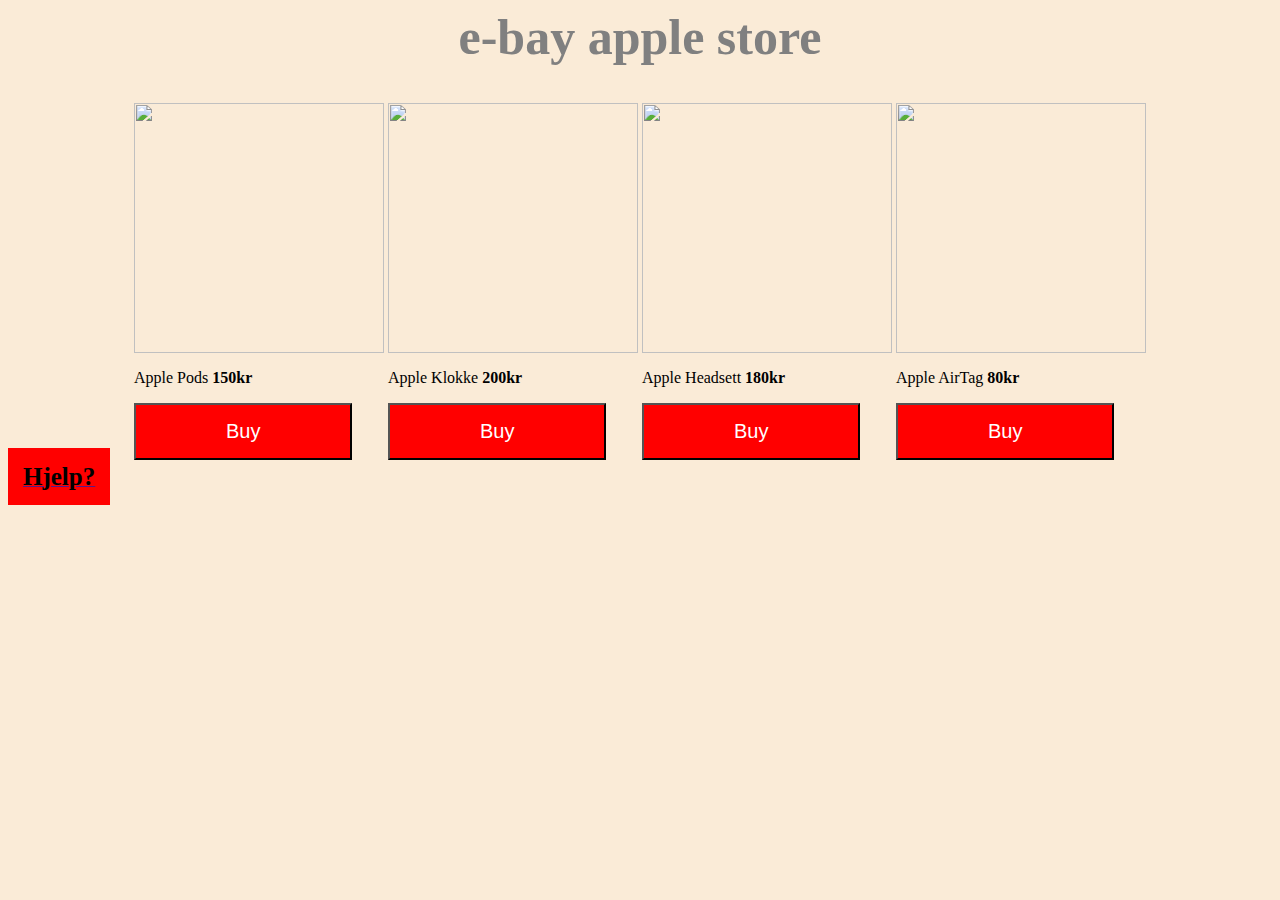
==== hjemside.html @ c939992d "Alle ferdige koder til nettsiden. fikk desverre ikke logge inn underveis. Commitsene mine ble ikke l" ====
<html>

<center><h1 class="tittel">e-bay apple store<h1></center>
<link rel="stylesheet" href="hjemside.css">
    <center>
        <table>
            <tr>
                <td> 
                    <img src="https://media.power-cdn.net/images/h-fed32b322fdfdcf12f2e2a530a240348/products/1513023/1513023_5_600x600_w_g.webp" height="250" width="250">
                    <p>Apple Pods <b>150kr</b></p> 
                    <button class="buy">Buy</button>
                </td>
                <td>
                    <img src="https://store.storeimages.cdn-apple.com/1/as-images.apple.com/is/MXM23ref_FV99_VW_34FR+watch-case-46-aluminum-jetblack-nc-s10_VW_34FR+watch-face-46-aluminum-jetblack-s10_VW_34FR?wid=752&hei=720&bgc=fafafa&trim=1&fmt=p-jpg&qlt=80&.v=[base64]" height="250" width="250">
                    <p>Apple Klokke <b>200kr</b></p> 
                    <button class="buy">Buy</button>
                </td>
                <td> 
                    <img src="https://www.apple.com/newsroom/images/product/airpods/standard/apple_airpods-max_hero_12082020_big.jpg.large.jpg" height="250" width="250">
                    <p>Apple Headsett <b>180kr</b></p> 
                    <button class="buy">Buy</button>
                </td>
                <td> 
                    <img src="https://store.storeimages.cdn-apple.com/4982/as-images.apple.com/is/airtag-double-select-202104_FMT_WHH?wid=2000&hei=2000&fmt=jpeg&qlt=90&.v=1617761672000" height="250" width="250">
                    <p>Apple AirTag <b>80kr</b></p> 
                    <button class="buy">Buy</button>
                </td>
            </tr>
        </table>        
    </center>

<a href> <b class="hjelp">Hjelp?</b></a>

</html>
---- hjemside.css ----
body {
  background-color: antiquewhite;
}

.tittel {
  font-size: 50;
  color: gray;
}

.buy {
  color: white;
  background-color: red;
  padding: 15px 90px;
  font-size: 20px;
  cursor: pointer;
}

.buy:hover {
  background-color: rgb(0, 139, 21);
}

.hjelp{
  color: rgb(0, 0, 0);
  background-color: red;
  padding: 15px 15px;
  font-size: 25;
}

.hjelp:hover {
background-color: chartreuse;
}
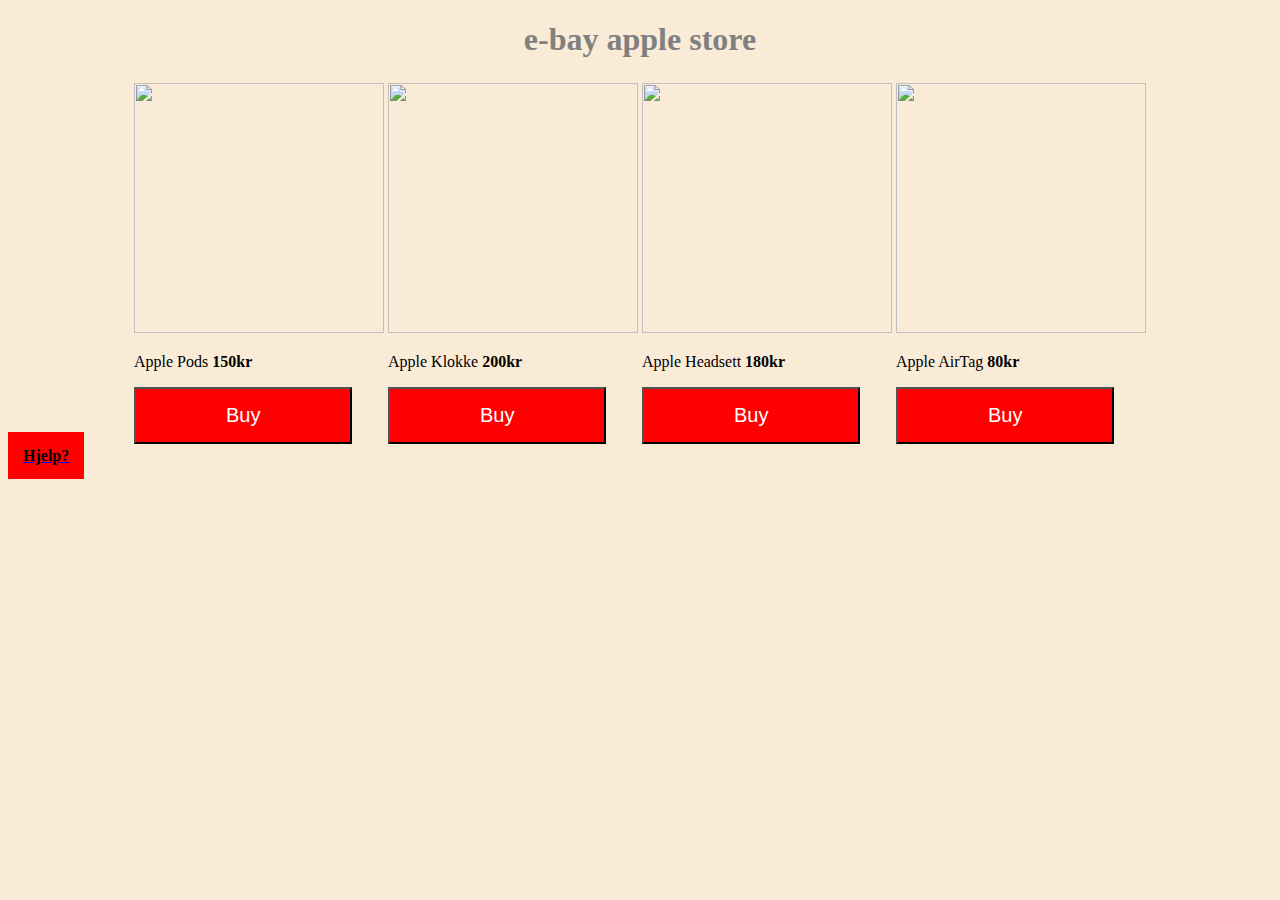
==== commit 8e280e3b: "fikser kjøpe funksjon" ====
--- a/hjemside.html
+++ b/hjemside.html
@@ -1,34 +1,40 @@
+<!DOCTYPE html>
 <html>
-
-<center><h1 class="tittel">e-bay apple store<h1></center>
-<link rel="stylesheet" href="hjemside.css">
+<head>
+    <title>e-bay apple store</title>
+    <link rel="stylesheet" href="hjemside.css">
+</head>
+<body>
     <center>
+        <h1 class="tittel">e-bay apple store</h1>
         <table>
             <tr>
                 <td> 
                     <img src="https://media.power-cdn.net/images/h-fed32b322fdfdcf12f2e2a530a240348/products/1513023/1513023_5_600x600_w_g.webp" height="250" width="250">
                     <p>Apple Pods <b>150kr</b></p> 
-                    <button class="buy">Buy</button>
+                    <button class="buy" onclick="buyProduct('Apple Pods')">Buy</button>
                 </td>
                 <td>
                     <img src="https://store.storeimages.cdn-apple.com/1/as-images.apple.com/is/MXM23ref_FV99_VW_34FR+watch-case-46-aluminum-jetblack-nc-s10_VW_34FR+watch-face-46-aluminum-jetblack-s10_VW_34FR?wid=752&hei=720&bgc=fafafa&trim=1&fmt=p-jpg&qlt=80&.v=[base64]" height="250" width="250">
                     <p>Apple Klokke <b>200kr</b></p> 
-                    <button class="buy">Buy</button>
+                    <button class="buy" onclick="buyProduct('Apple Klokke')">Buy</button>
                 </td>
                 <td> 
                     <img src="https://www.apple.com/newsroom/images/product/airpods/standard/apple_airpods-max_hero_12082020_big.jpg.large.jpg" height="250" width="250">
                     <p>Apple Headsett <b>180kr</b></p> 
-                    <button class="buy">Buy</button>
+                    <button class="buy" onclick="buyProduct('Apple Headsett')">Buy</button>
                 </td>
                 <td> 
                     <img src="https://store.storeimages.cdn-apple.com/4982/as-images.apple.com/is/airtag-double-select-202104_FMT_WHH?wid=2000&hei=2000&fmt=jpeg&qlt=90&.v=1617761672000" height="250" width="250">
                     <p>Apple AirTag <b>80kr</b></p> 
-                    <button class="buy">Buy</button>
+                    <button class="buy" onclick="buyProduct('Apple AirTag')">Buy</button>
                 </td>
             </tr>
         </table>        
     </center>
 
-<a href> <b class="hjelp">Hjelp?</b></a>
+    <a href="#"><b class="hjelp">Hjelp?</b></a>
 
+    <script src="script.js"></script>
+</body>
 </html>
